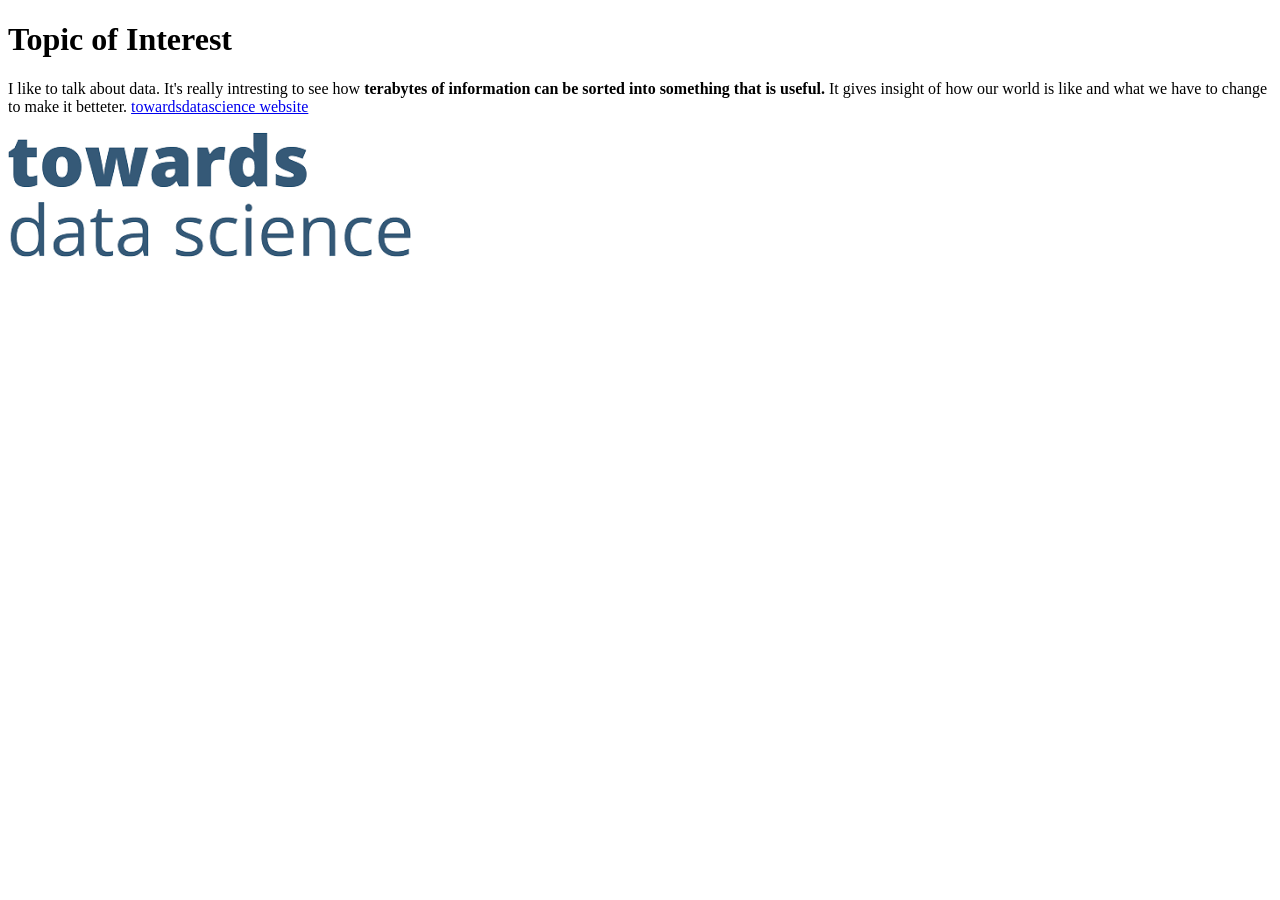
==== index.html @ 871edb24 "Moved index.html to the root folder" ====
<!DOCTYPE html>
    <!--head is the tag that won't be shown to the viewer-->
    <head>
        <title>Assignment 2a</title>
    </head>
    <body>
        <h1>Topic of Interest</h1>
        <p>
            I like to talk about data. It's really intresting to see how <strong>terabytes of information can be 
            sorted into something that is useful.</strong> It gives insight of how our world is like and what we 
            have to change to make it betteter.
            <a href="https://towardsdatascience.com/">towardsdatascience website</a>
        </p>
        <img src="[data-uri]"/>
    </body>
</html>
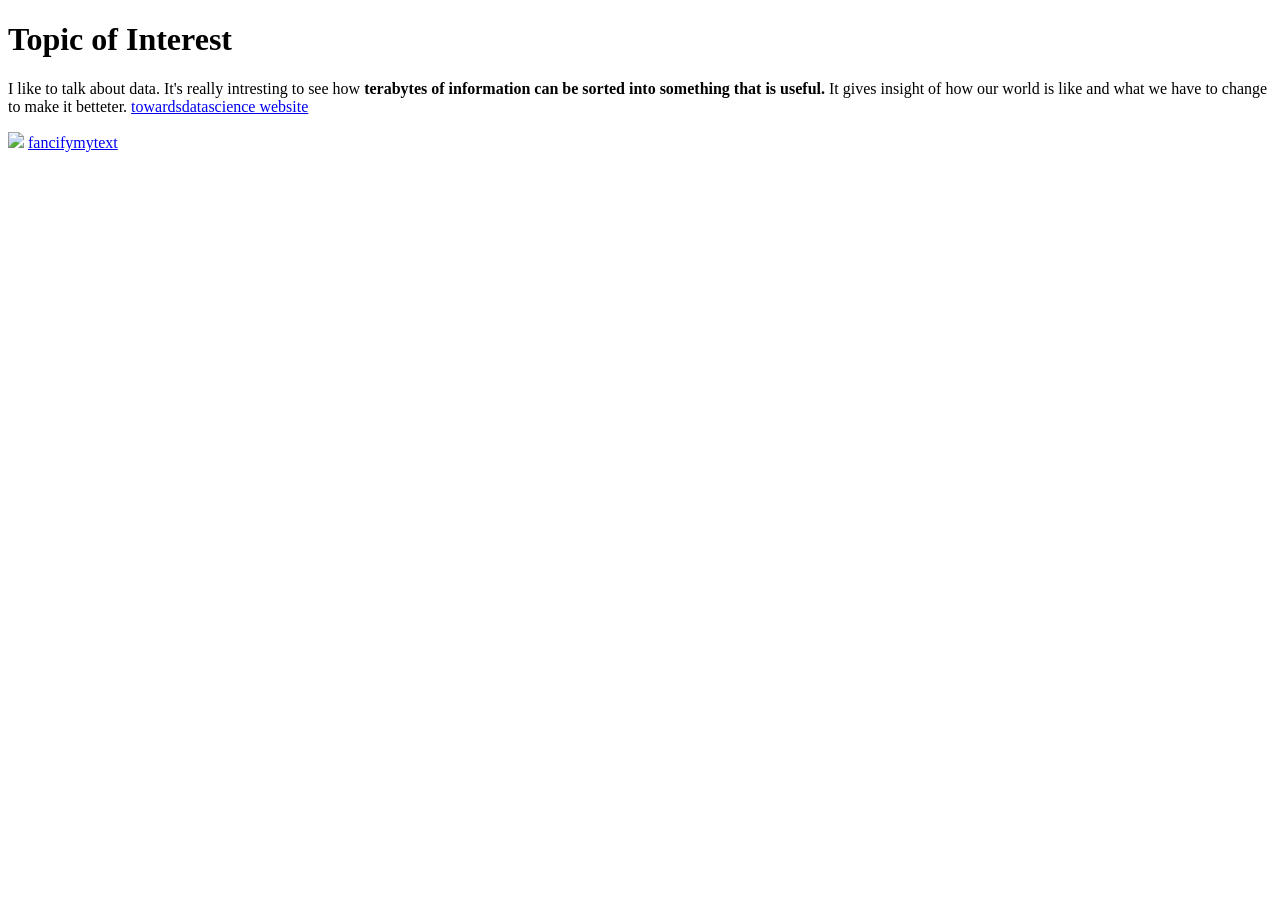
==== commit 3e9ad7cd: "Assignment 4 half way done" ====
--- a/index.html
+++ b/index.html
@@ -1,5 +1,6 @@
 <!DOCTYPE html>
     <!--head is the tag that won't be shown to the viewer-->
+    <!-- start html on web browser "start index.html"-->
     <head>
         <title>Assignment 2a</title>
     </head>
@@ -11,6 +12,7 @@
             have to change to make it betteter.
             <a href="https://towardsdatascience.com/">towardsdatascience website</a>
         </p>
-        <img src="[data-uri]"/>
+        <img src="./download.png"/>
+        <a href="./fancifymytext.html">fancifymytext</a>
     </body>
 </html>
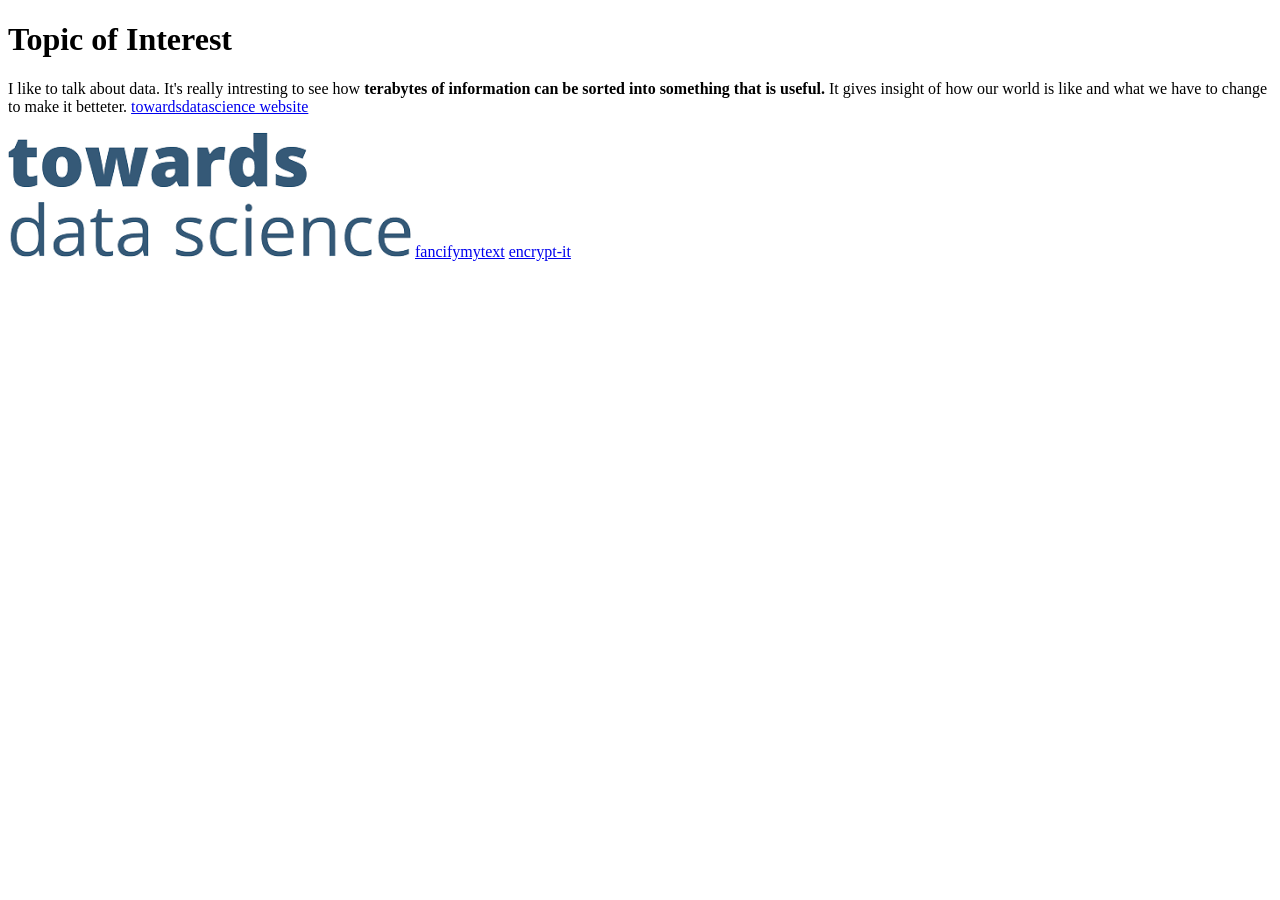
==== commit 5b63a98c: "Assignment 5 complete" ====
--- a/index.html
+++ b/index.html
@@ -14,5 +14,6 @@
         </p>
         <img src="./download.png"/>
         <a href="./fancifymytext.html">fancifymytext</a>
+        <a href="./encrypt-it.html">encrypt-it</a>
     </body>
 </html>
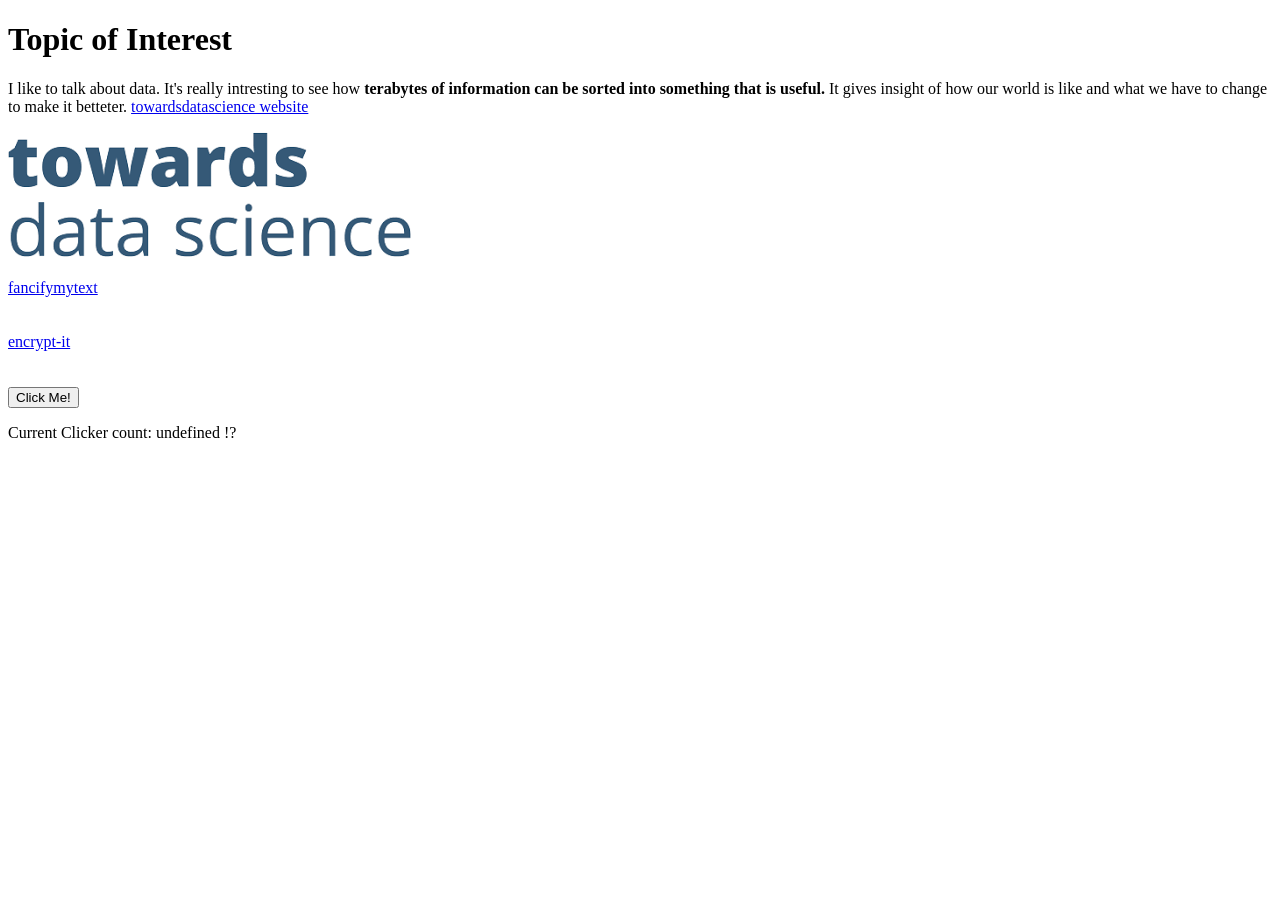
==== commit 17a1f636: "Almost finished" ====
--- a/index.html
+++ b/index.html
@@ -3,6 +3,7 @@
     <!-- start html on web browser "start index.html"-->
     <head>
         <title>Assignment 2a</title>
+        <script src="clicker.js"></script>
     </head>
     <body>
         <h1>Topic of Interest</h1>
@@ -13,7 +14,22 @@
             <a href="https://towardsdatascience.com/">towardsdatascience website</a>
         </p>
         <img src="./download.png"/>
-        <a href="./fancifymytext.html">fancifymytext</a>
-        <a href="./encrypt-it.html">encrypt-it</a>
+        <br><br>
+        <div>
+            <a href="./fancifymytext.html">fancifymytext</a>
+        </div>
+        <br><br>
+        <div>
+            <a href="./encrypt-it.html">encrypt-it</a>
+        </div>
+        <br><br>
+        <div>
+            <button onclick="handleClicker()">Click Me!</button>
+            <p id="counter"></p>
+        </div>
+        <br><br>
+        <div>
+            <img style="display: None" id="img" src="./infinite_doge.gif"/>
+        </div>
     </body>
 </html>
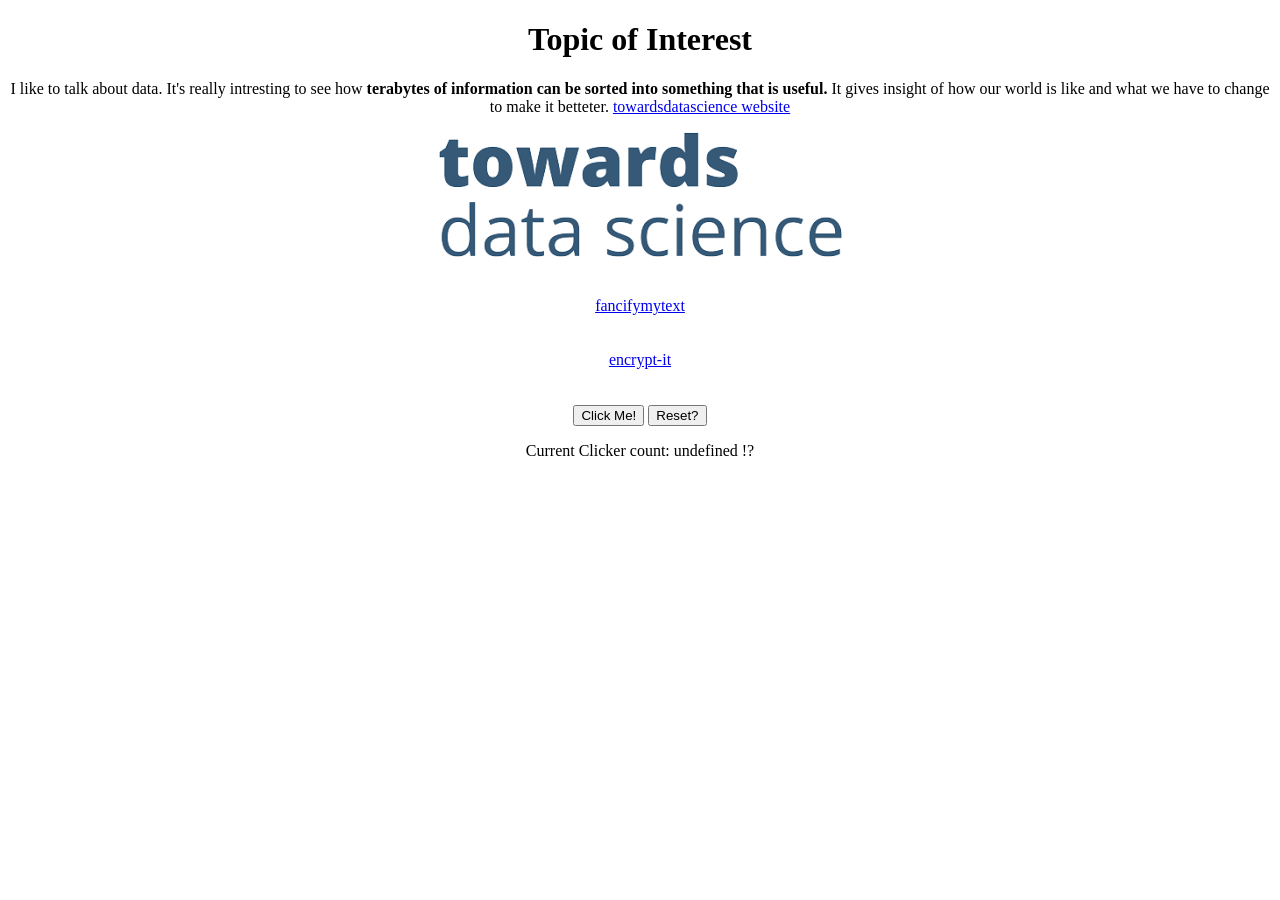
==== commit f462280a: "Example use of local storage" ====
--- a/index.html
+++ b/index.html
@@ -5,6 +5,17 @@
         <title>Assignment 2a</title>
         <script src="clicker.js"></script>
     </head>
+    <style>
+        div {
+            text-align: center;
+        }
+        h1 {
+            text-align: center;
+        }
+        p {
+            text-align: center;
+        }
+    </style>
     <body>
         <h1>Topic of Interest</h1>
         <p>
@@ -13,7 +24,9 @@
             have to change to make it betteter.
             <a href="https://towardsdatascience.com/">towardsdatascience website</a>
         </p>
-        <img src="./download.png"/>
+        <div>
+            <img src="./imgs/download.png" class="center"/>
+        </div>
         <br><br>
         <div>
             <a href="./fancifymytext.html">fancifymytext</a>
@@ -25,11 +38,12 @@
         <br><br>
         <div>
             <button onclick="handleClicker()">Click Me!</button>
-            <p id="counter"></p>
+            <button onclick="handleReset()">Reset?</button>
+            <p id="counter" ></p>
         </div>
         <br><br>
         <div>
-            <img style="display: None" id="img" src="./infinite_doge.gif"/>
+            <img style="display: None" id="img" src="./imgs/infinite_doge.gif"/>
         </div>
     </body>
 </html>
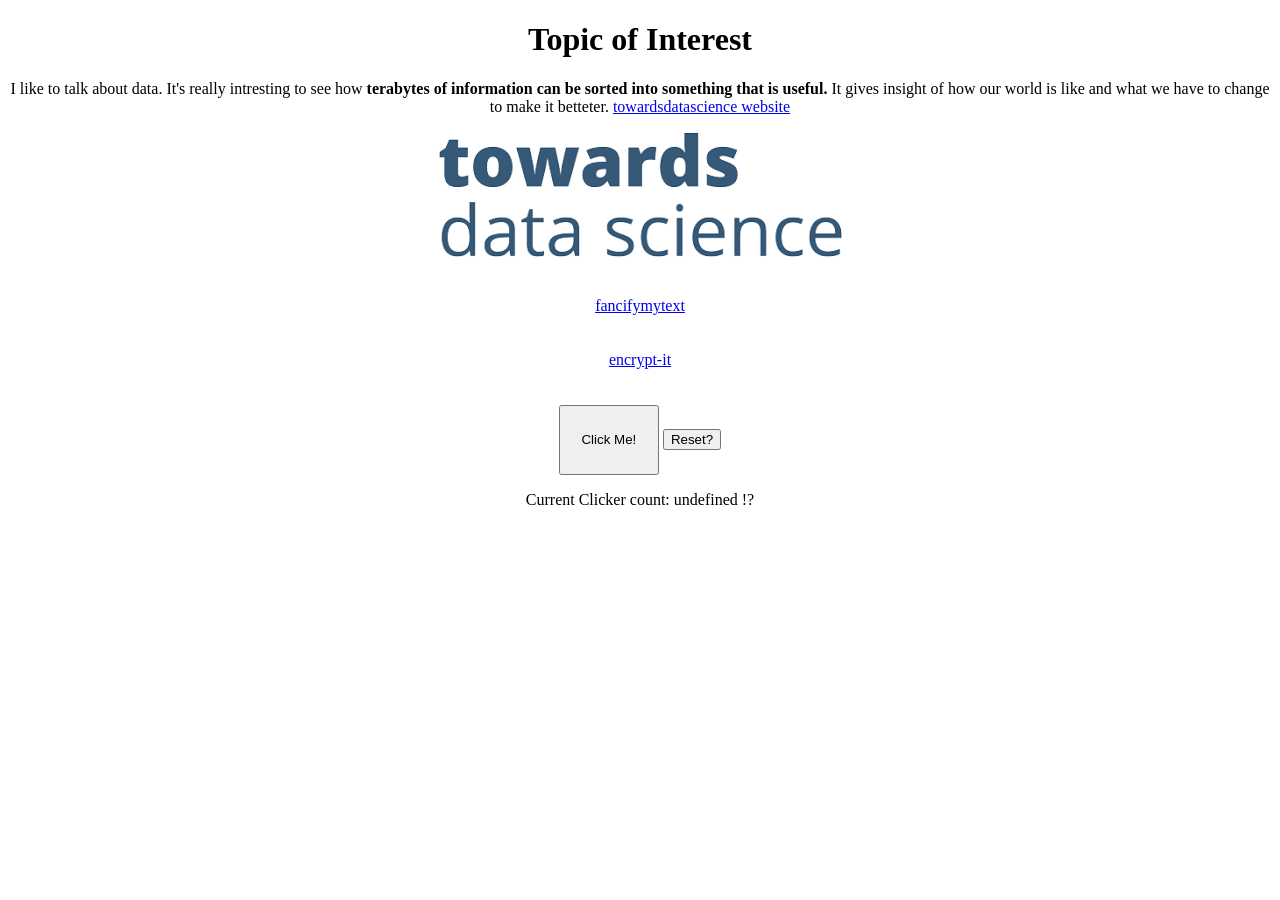
==== commit 4d59c852: "added more text" ====
--- a/index.html
+++ b/index.html
@@ -37,7 +37,7 @@
         </div>
         <br><br>
         <div>
-            <button onclick="handleClicker()">Click Me!</button>
+            <button onclick="handleClicker()" style="height: 70px; width: 100px;">Click Me!</button>
             <button onclick="handleReset()">Reset?</button>
             <p id="counter" ></p>
         </div>
